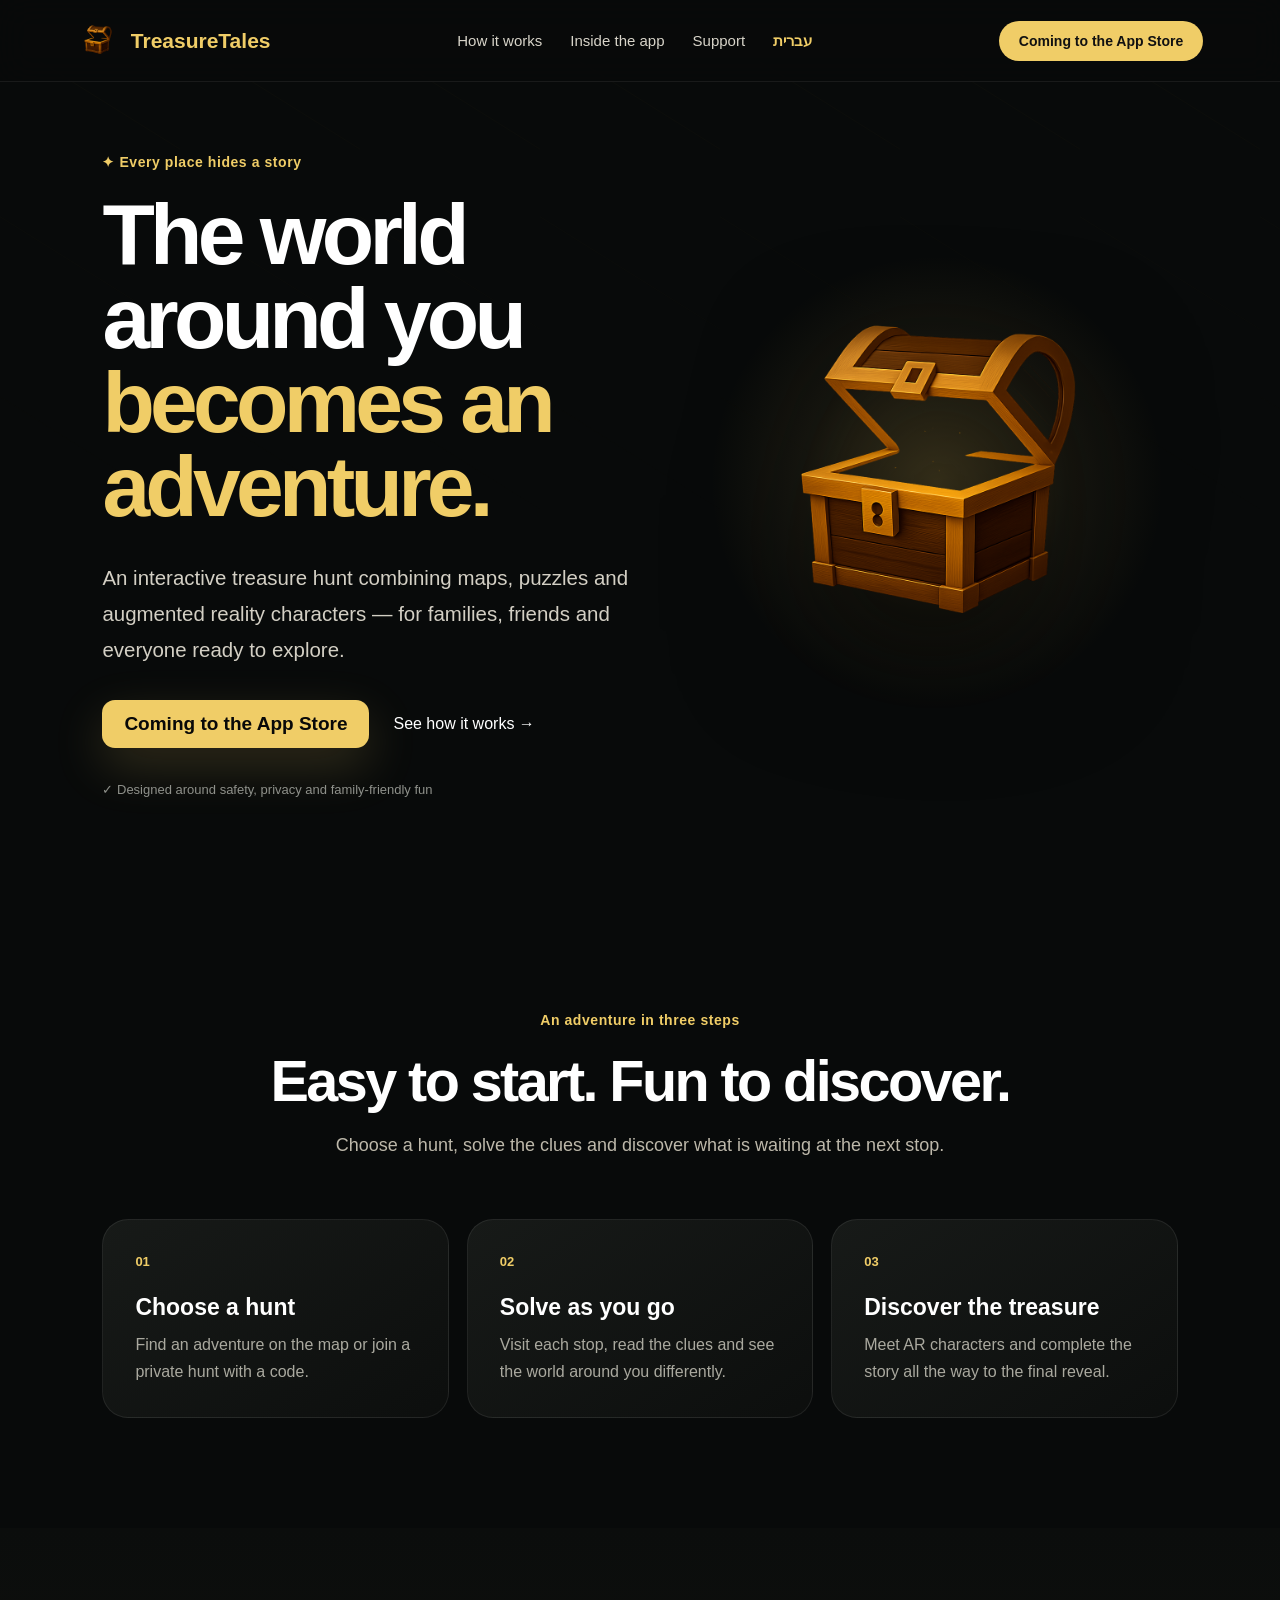
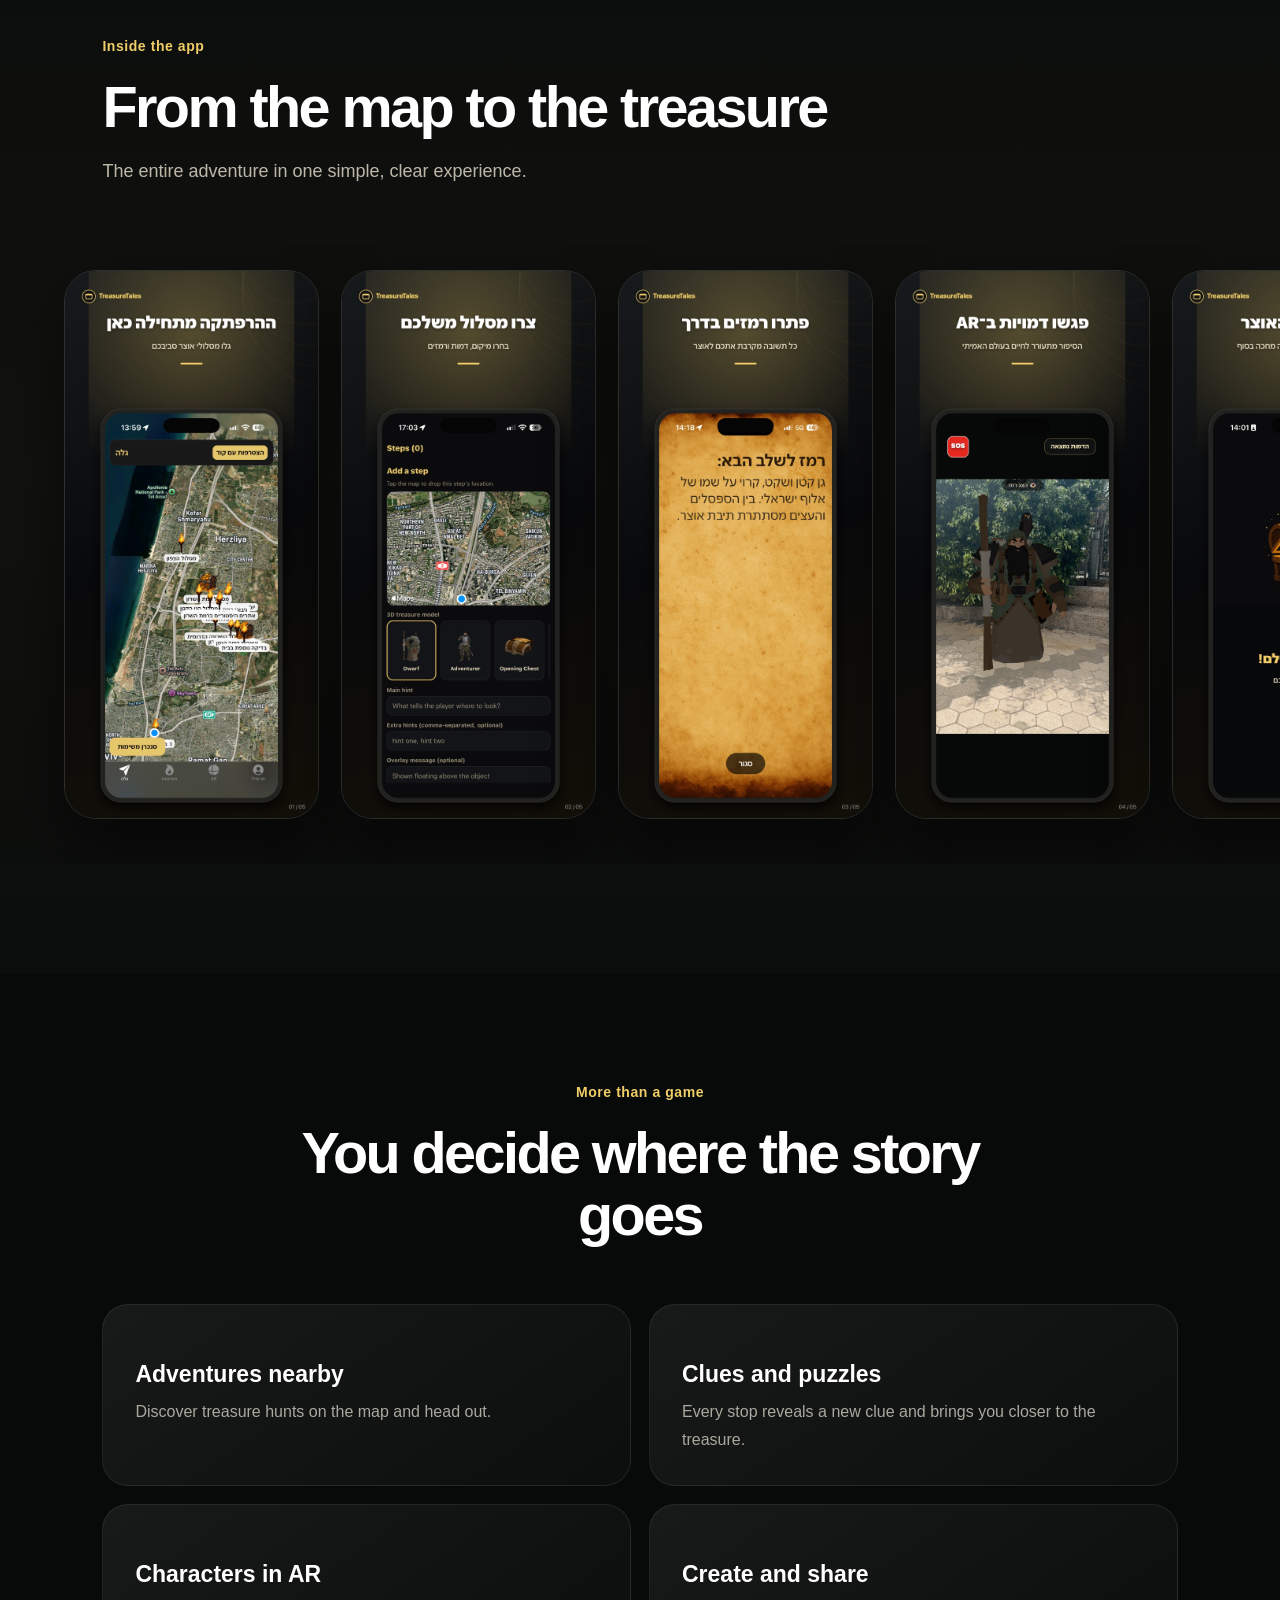
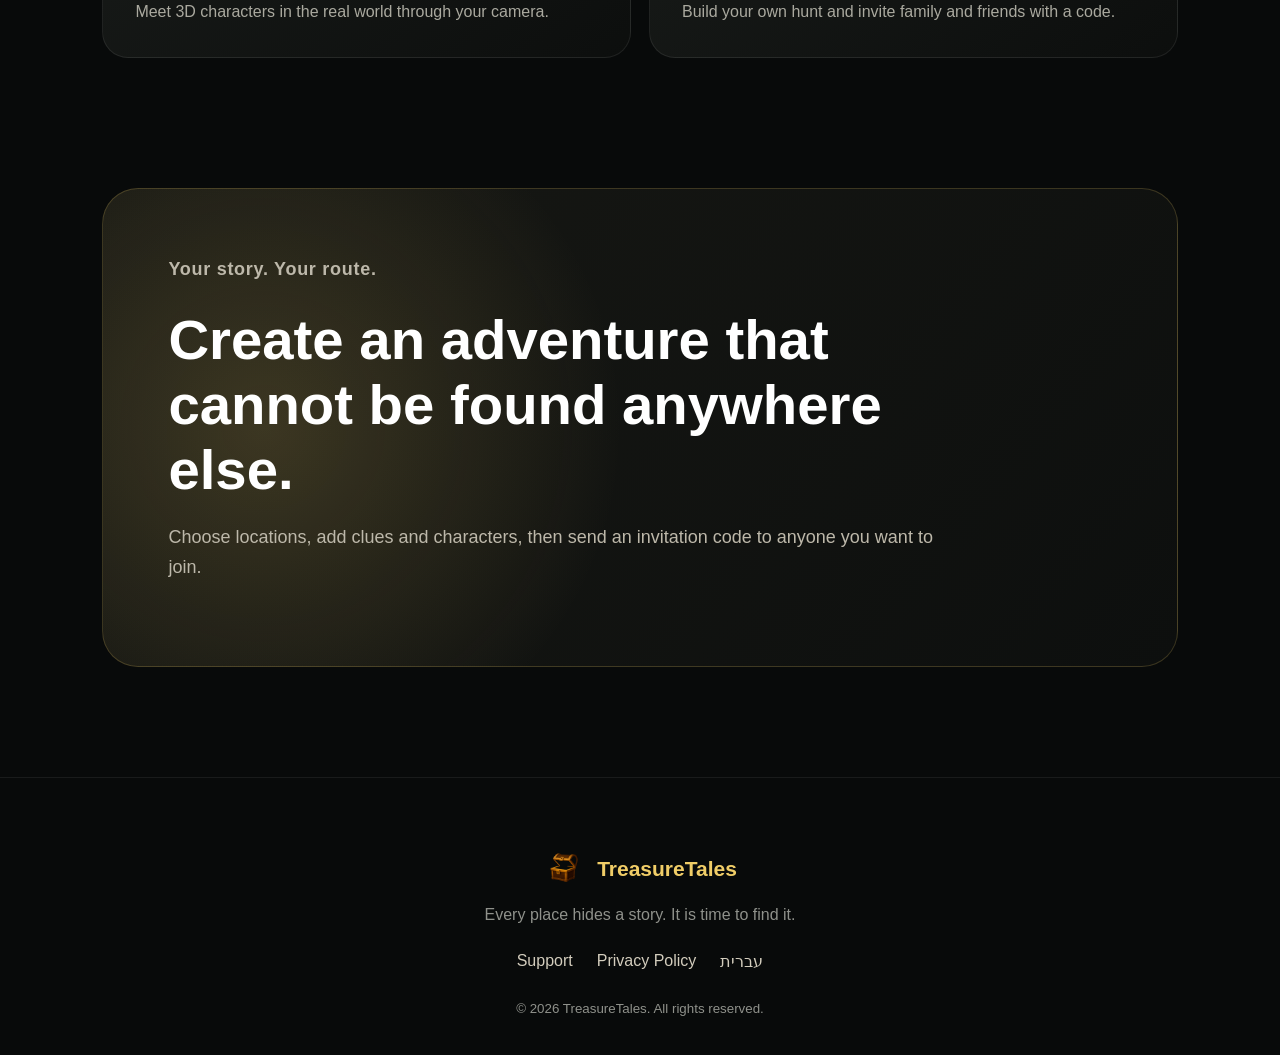
==== en/index.html @ dc714537 "Add static GitHub Pages website" ====
<!doctype html><html lang="en" dir="ltr"><head><meta charset="utf-8"><meta name="viewport" content="width=device-width,initial-scale=1"><title>TreasureTales — Every place hides a story</title><meta name="description" content="Interactive treasure hunts combining maps, puzzles and augmented reality characters."><link rel="icon" href="../public/favicon.svg"><link rel="stylesheet" href="../styles.css"></head><body>
<header class="header"><a class="brand" href="#top"><img src="../public/chest.png" alt=""><span>TreasureTales</span></a><nav class="nav"><a href="#how">How it works</a><a href="#screens">Inside the app</a><a href="./support/">Support</a><a class="lang" href="../" lang="he">עברית</a></nav><a class="cta" href="#download">Coming to the App Store</a></header>
<main><section class="hero" id="top"><div class="hero-copy"><p class="eyebrow">✦ Every place hides a story</p><h1>The world around you<br><span>becomes an adventure.</span></h1><p class="lead">An interactive treasure hunt combining maps, puzzles and augmented reality characters — for families, friends and everyone ready to explore.</p><div class="actions" id="download"><span class="store">Coming to the App Store</span><a href="#how">See how it works →</a></div><p class="trust">✓ Designed around safety, privacy and family-friendly fun</p></div><div class="hero-art"><img src="../public/chest.png" alt="The TreasureTales treasure chest"></div></section>
<section class="section" id="how"><div class="heading"><p class="eyebrow">An adventure in three steps</p><h2>Easy to start. Fun to discover.</h2><p>Choose a hunt, solve the clues and discover what is waiting at the next stop.</p></div><div class="grid"><article class="card"><b>01</b><h3>Choose a hunt</h3><p>Find an adventure on the map or join a private hunt with a code.</p></article><article class="card"><b>02</b><h3>Solve as you go</h3><p>Visit each stop, read the clues and see the world around you differently.</p></article><article class="card"><b>03</b><h3>Discover the treasure</h3><p>Meet AR characters and complete the story all the way to the final reveal.</p></article></div></section>
<section class="screens" id="screens"><div class="heading"><p class="eyebrow">Inside the app</p><h2>From the map to the treasure</h2><p>The entire adventure in one simple, clear experience.</p></div><div class="screen-row"><figure class="screen"><img src="../public/screens/TreasureTales_1.jpg" alt="Treasure hunt map"></figure><figure class="screen"><img src="../public/screens/TreasureTales_2.jpg" alt="Creating a hunt"></figure><figure class="screen"><img src="../public/screens/TreasureTales_3.jpg" alt="Solving a clue"></figure><figure class="screen"><img src="../public/screens/TreasureTales_4.jpg" alt="Augmented reality character"></figure><figure class="screen"><img src="../public/screens/TreasureTales_5.jpg" alt="Finding the treasure"></figure></div></section>
<section class="section"><div class="heading"><p class="eyebrow">More than a game</p><h2>You decide where the story goes</h2></div><div class="grid feature-grid"><article class="card"><h3>Adventures nearby</h3><p>Discover treasure hunts on the map and head out.</p></article><article class="card"><h3>Clues and puzzles</h3><p>Every stop reveals a new clue and brings you closer to the treasure.</p></article><article class="card"><h3>Characters in AR</h3><p>Meet 3D characters in the real world through your camera.</p></article><article class="card"><h3>Create and share</h3><p>Build your own hunt and invite family and friends with a code.</p></article></div></section><section class="banner"><p class="eyebrow">Your story. Your route.</p><h2>Create an adventure that cannot be found anywhere else.</h2><p>Choose locations, add clues and characters, then send an invitation code to anyone you want to join.</p></section></main>
<footer class="footer"><div class="brand"><img src="../public/chest.png" alt=""><span>TreasureTales</span></div><p>Every place hides a story. It is time to find it.</p><div class="footer-links"><a href="./support/">Support</a><a href="./privacy/">Privacy Policy</a><a href="../" lang="he">עברית</a></div><small>© 2026 TreasureTales. All rights reserved.</small></footer></body></html>
---- styles.css ----
:root{--ink:#080a0a;--surface:#141714;--gold:#f0cd67;--muted:#bdb8aa;--line:rgba(240,205,103,.2)}
*{box-sizing:border-box}html{scroll-behavior:smooth}body{margin:0;background:var(--ink);color:#fff;font-family:Arial,"Noto Sans Hebrew",sans-serif}a{color:inherit;text-decoration:none}img{max-width:100%}
body:before{content:"";position:fixed;inset:0;pointer-events:none;z-index:-1;opacity:.2;background-image:linear-gradient(32deg,transparent 48.5%,rgba(240,205,103,.12) 49%,transparent 49.5%);background-size:180px 180px;mask-image:linear-gradient(to bottom,#000,transparent 72%)}
.header{height:82px;padding:0 clamp(22px,6vw,88px);display:flex;align-items:center;justify-content:space-between;gap:28px;position:sticky;top:0;z-index:20;background:rgba(8,10,10,.88);border-bottom:1px solid rgba(255,255,255,.07);backdrop-filter:blur(16px)}
.brand{direction:ltr;display:flex;align-items:center;gap:12px;color:var(--gold);font-size:21px;font-weight:800}.brand img{width:42px;height:42px;object-fit:contain}.nav{display:flex;align-items:center;gap:28px;color:#d8d4c9;font-size:15px}.nav a:hover,.footer a:hover{color:var(--gold)}.lang{color:var(--gold);font-weight:800}.cta{background:var(--gold);color:#111;padding:12px 20px;border-radius:999px;font-weight:800;font-size:14px}
.hero{min-height:calc(100vh - 82px);display:grid;grid-template-columns:1.05fr .95fr;align-items:center;gap:5vw;padding:72px clamp(24px,8vw,120px) 92px;overflow:hidden}.hero-copy{max-width:720px}.eyebrow{color:var(--gold);font-size:14px;font-weight:800;letter-spacing:.04em;margin:0 0 22px}.hero h1{font-size:clamp(54px,6.7vw,100px);line-height:.98;letter-spacing:-.055em;margin:0;font-weight:900}.hero h1 span{color:var(--gold)}.lead{max-width:650px;color:#d3cfc4;line-height:1.75;font-size:clamp(18px,1.6vw,23px);margin:32px 0}.actions{display:flex;align-items:center;gap:24px;flex-wrap:wrap}.store{display:inline-flex;align-items:center;padding:13px 22px;border-radius:13px;color:#080808;background:var(--gold);font-size:19px;font-weight:800;box-shadow:0 18px 50px rgba(240,205,103,.18)}.trust{color:#8f918b;font-size:13px;margin-top:34px}.hero-art{min-height:560px;position:relative;display:grid;place-items:center}.hero-art:before{content:"";position:absolute;width:470px;height:470px;border-radius:50%;background:radial-gradient(circle,rgba(240,205,103,.3),rgba(240,205,103,.07) 40%,transparent 70%)}.hero-art img{width:min(560px,88%);position:relative;filter:drop-shadow(0 45px 65px rgba(0,0,0,.7))}
.section{padding:110px clamp(24px,8vw,120px)}.heading{max-width:760px;margin:0 auto 58px;text-align:center}.heading h2,.legal h1{font-size:clamp(38px,4.5vw,68px);line-height:1.08;letter-spacing:-.045em;margin:0}.heading p:last-child,.legal>p{color:var(--muted);font-size:18px;line-height:1.7}.grid{max-width:1200px;margin:auto;display:grid;grid-template-columns:repeat(3,1fr);gap:18px}.card{background:linear-gradient(145deg,rgba(24,27,25,.96),rgba(13,15,14,.96));border:1px solid rgba(255,255,255,.08);border-radius:26px;padding:32px}.card b{color:var(--gold);font-size:13px}.card h3{font-size:23px;margin:24px 0 10px}.card p{color:#aaa99f;line-height:1.7;margin:0}
.screens{padding:110px 0;background:linear-gradient(180deg,#0b0d0c,#12130f 52%,#0b0d0c);overflow:hidden}.screens .heading{text-align:start;margin-inline:clamp(24px,8vw,120px)}.screen-row{display:flex;align-items:flex-start;gap:22px;overflow-x:auto;padding:25px clamp(24px,5vw,70px) 45px;scroll-snap-type:x mandatory}.screen{width:255px;flex:0 0 255px;margin:0;border-radius:32px;overflow:hidden;border:1px solid rgba(255,255,255,.13);box-shadow:0 30px 70px rgba(0,0,0,.55);scroll-snap-align:center}.screen img{display:block;width:100%;height:auto}
.feature-grid{grid-template-columns:repeat(2,1fr);max-width:1100px}.banner{margin:20px clamp(24px,8vw,120px) 110px;padding:65px;border:1px solid var(--line);border-radius:36px;background:radial-gradient(circle at 15% 50%,rgba(240,205,103,.18),transparent 38%),linear-gradient(130deg,#171814,#0d0f0e)}.banner h2{font-size:clamp(36px,4.4vw,66px);max-width:850px;margin:0 0 20px}.banner p{color:var(--muted);font-size:18px;line-height:1.7;max-width:800px}
.footer{text-align:center;padding:70px 24px 38px;border-top:1px solid rgba(255,255,255,.07);color:#8f918b}.footer .brand{justify-content:center}.footer-links{display:flex;gap:24px;justify-content:center;margin:28px 0;color:#d3cdbd;flex-wrap:wrap}
.legal-page{min-height:100vh;padding:55px clamp(24px,9vw,150px) 90px;background:radial-gradient(circle at 75% 0,rgba(240,205,103,.13),transparent 34%)}.topbar{display:flex;justify-content:space-between;gap:20px;margin-bottom:72px}.back{color:#cfc9b7}.legal{max-width:850px;margin-bottom:60px}.legal h1{font-size:clamp(48px,6vw,84px)}.support-grid{max-width:1100px;display:grid;grid-template-columns:repeat(2,1fr);gap:18px}.content{max-width:860px;color:#c7c4ba;line-height:1.85;font-size:17px}.content h2{color:#fff;font-size:24px;margin:38px 0 8px}.content p{margin:0}.email{color:var(--gold);font-weight:700;text-decoration:underline;text-underline-offset:3px}.updated{color:#777b75;margin-top:65px;font-size:13px}
@media(max-width:900px){.nav{display:none}.cta{font-size:12px;padding:10px 14px}.hero{grid-template-columns:1fr;text-align:center}.hero-copy{margin:auto}.actions{justify-content:center}.hero-art{min-height:420px}.grid,.feature-grid,.support-grid{grid-template-columns:1fr}.screen{width:220px;flex-basis:220px}.banner{padding:40px}}
@media(max-width:540px){.brand{font-size:17px}.brand img{width:36px;height:36px}.hero h1{font-size:49px}.hero-art{min-height:360px}.section,.screens{padding-block:80px}.legal-page{padding-top:34px}.topbar{margin-bottom:52px}}
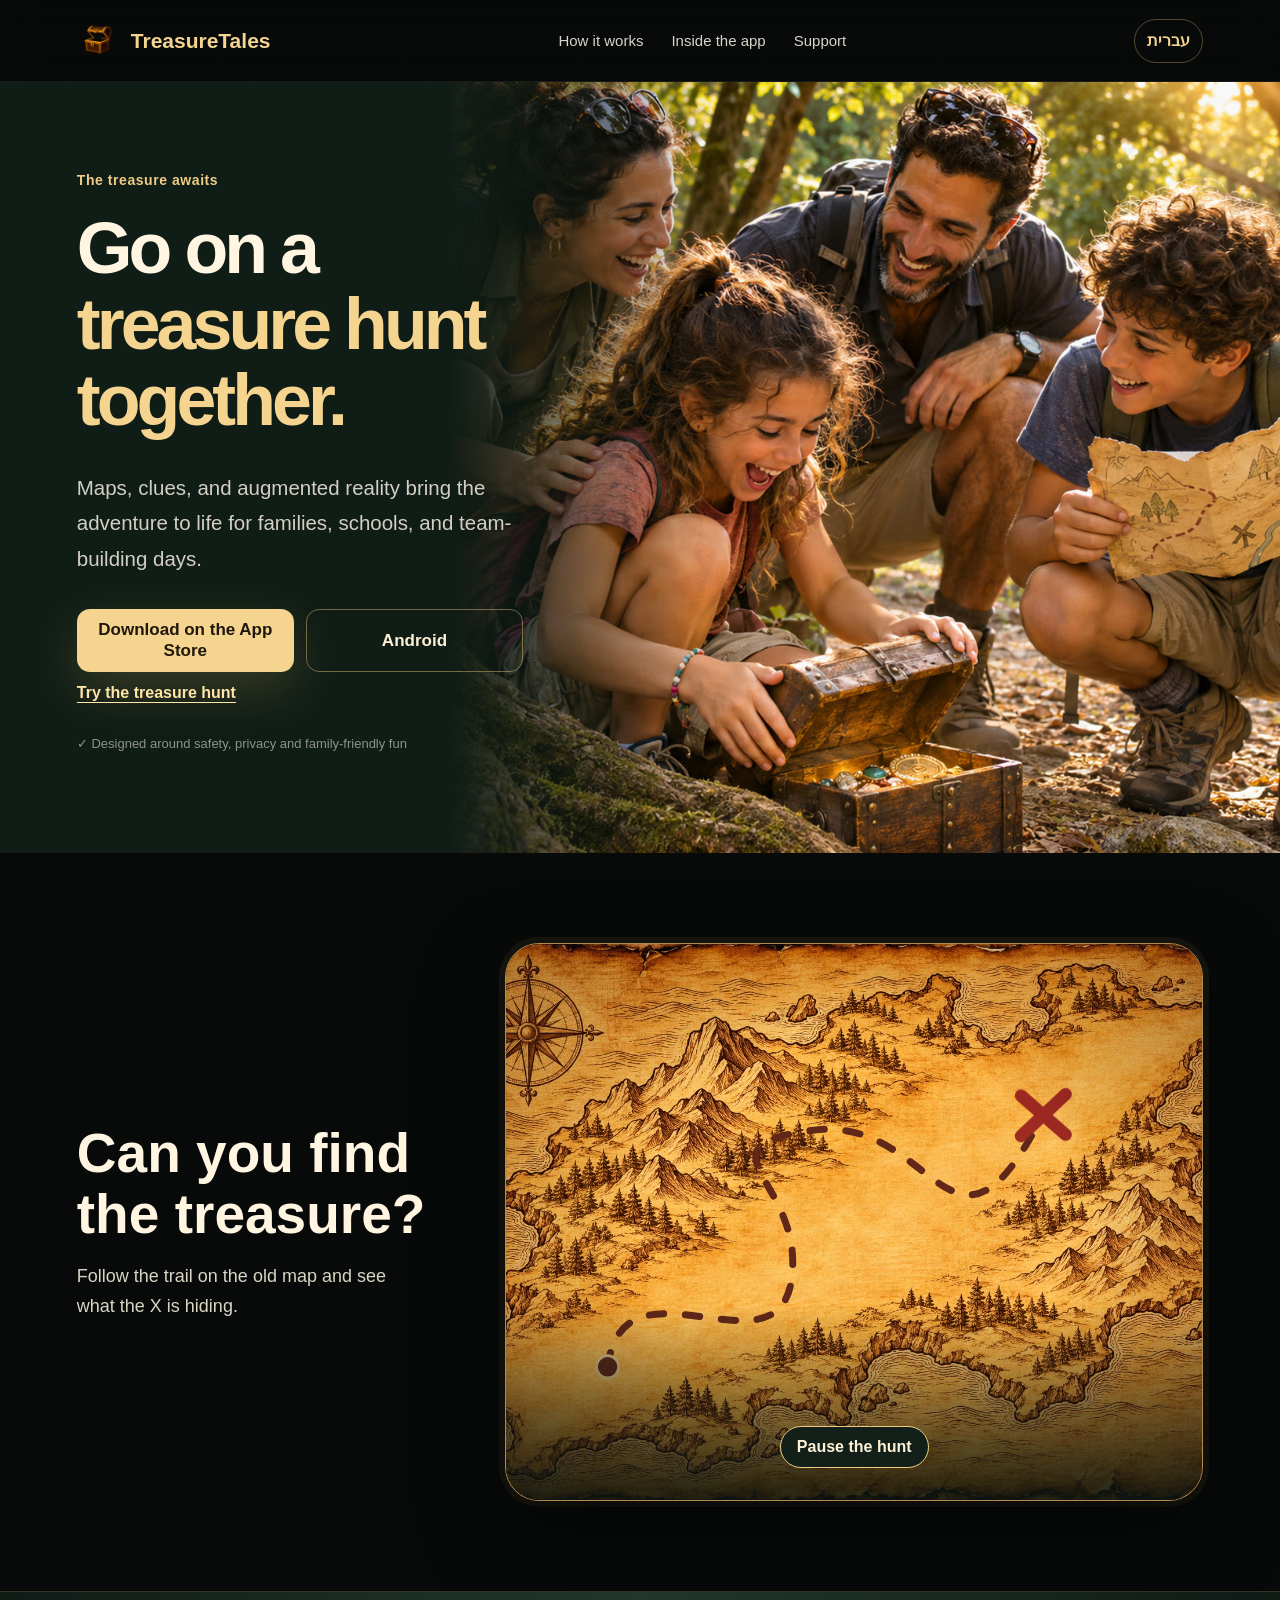
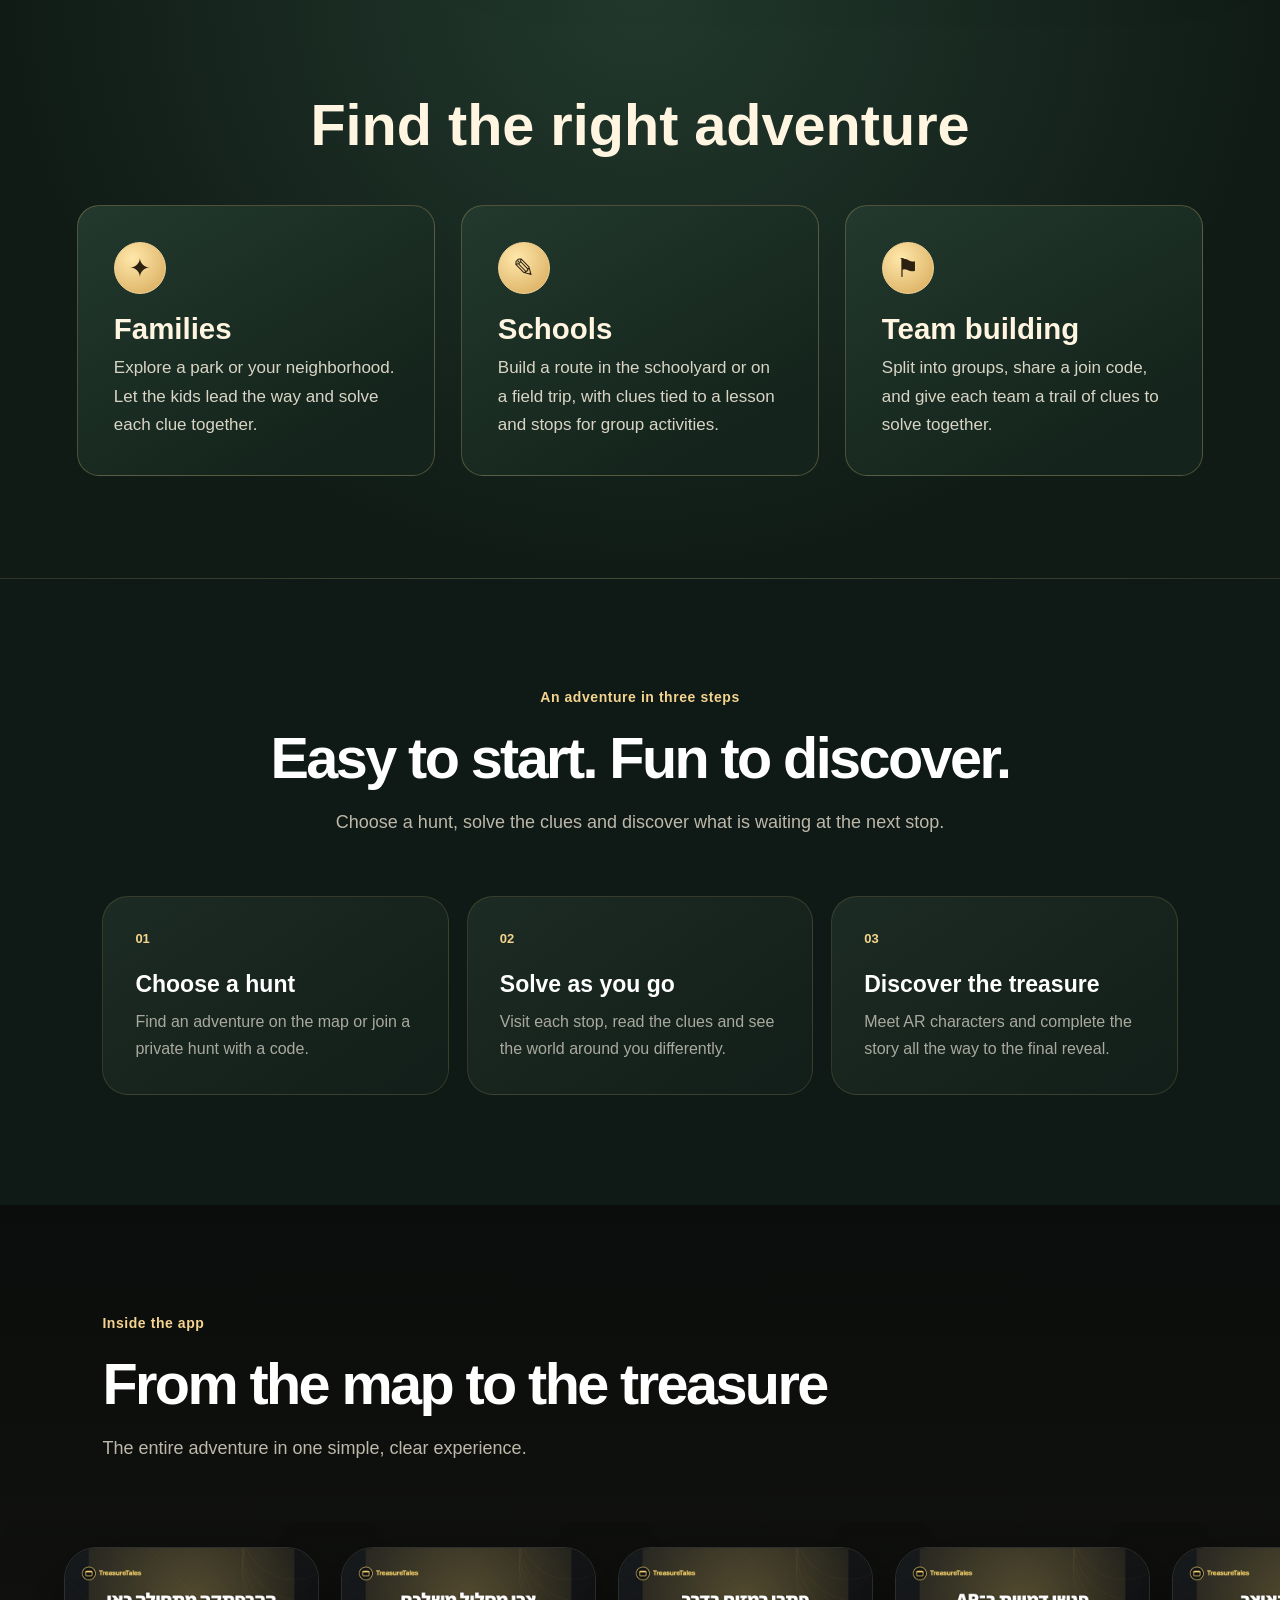
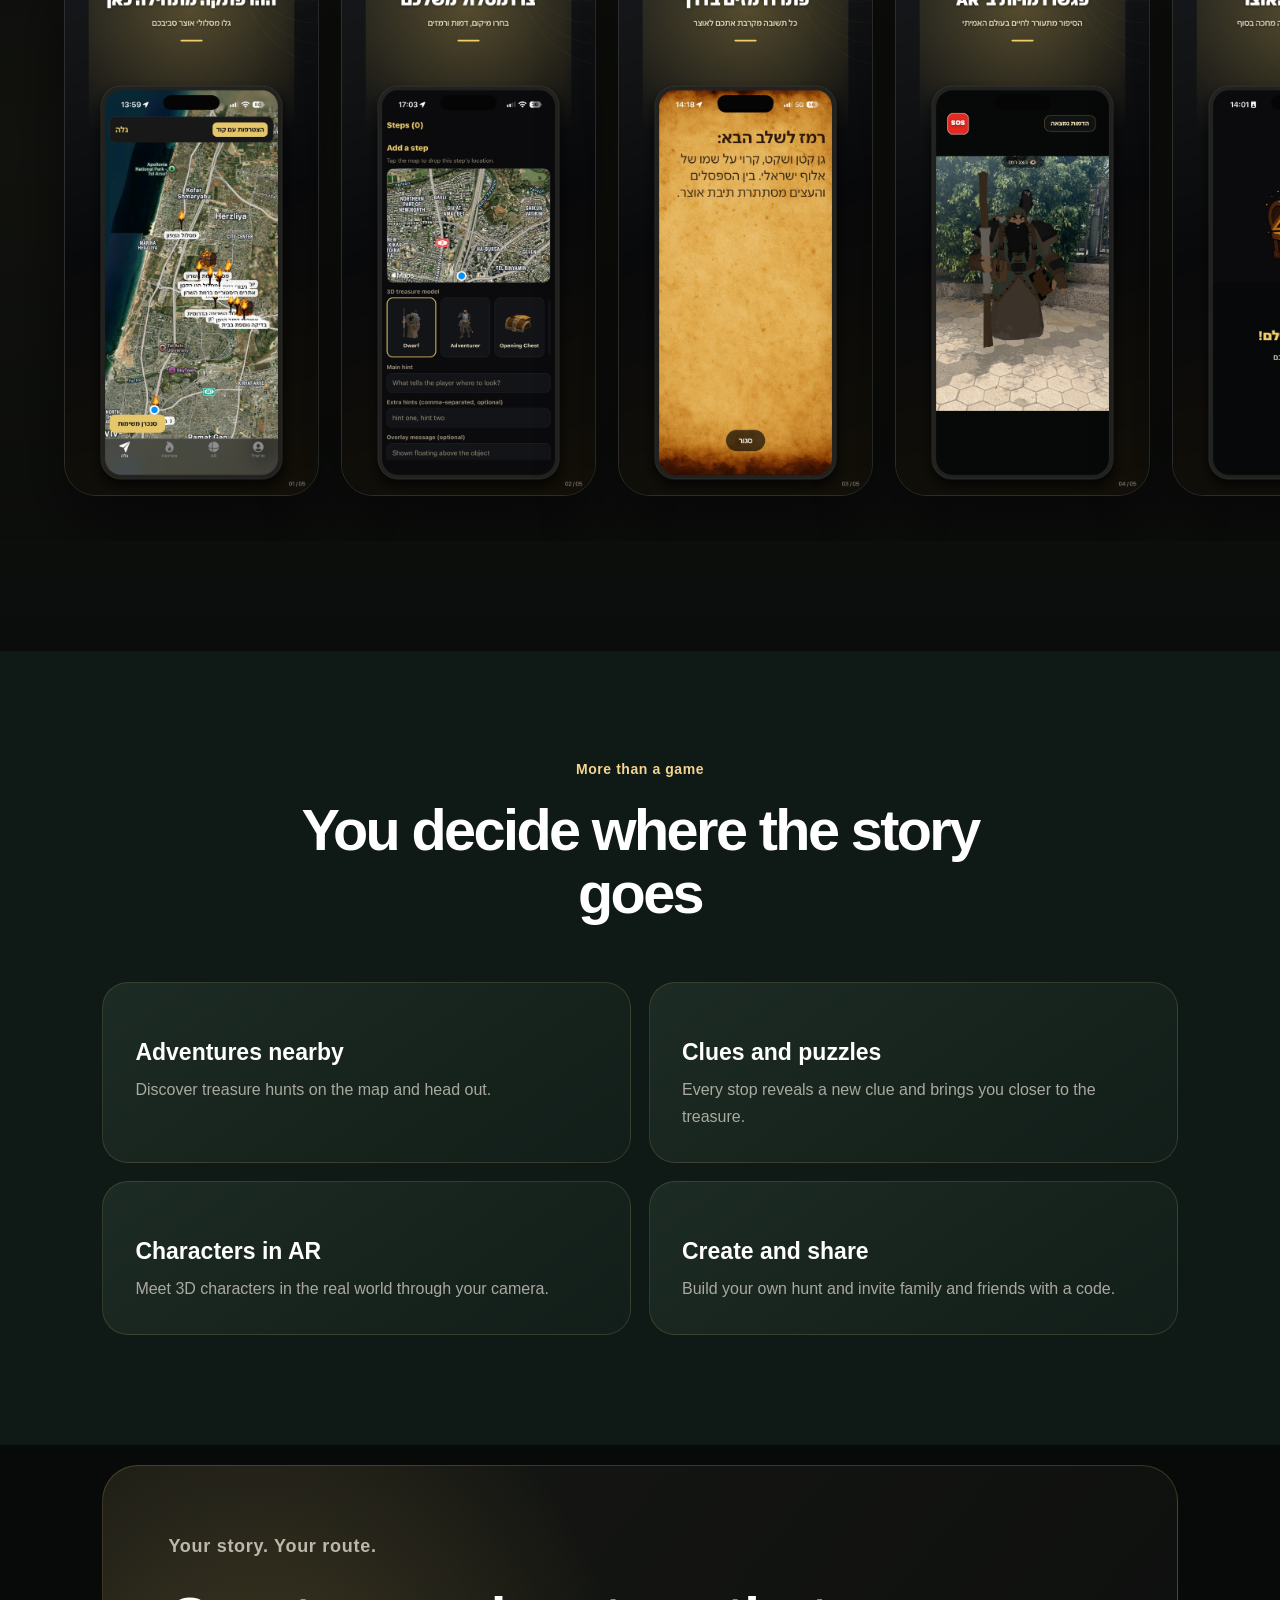
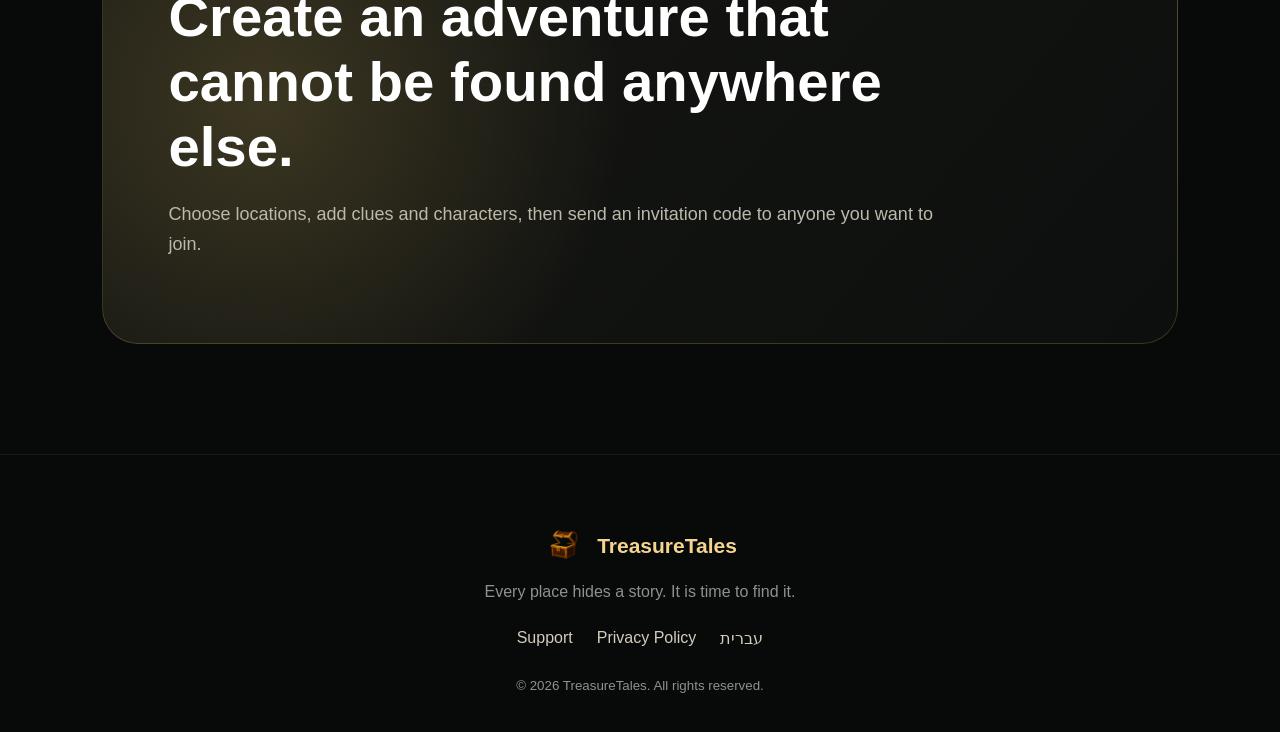
==== commit 2efea177: "Redesign TreasureTales and add an animated treasure hunt" ====
--- a/en/index.html
+++ b/en/index.html
@@ -1,7 +1,61 @@
-<!doctype html><html lang="en" dir="ltr"><head><meta charset="utf-8"><meta name="viewport" content="width=device-width,initial-scale=1"><title>TreasureTales — Every place hides a story</title><meta name="description" content="Interactive treasure hunts combining maps, puzzles and augmented reality characters."><link rel="icon" href="../public/favicon.svg"><link rel="stylesheet" href="../styles.css"></head><body>
-<header class="header"><a class="brand" href="#top"><img src="../public/chest.png" alt=""><span>TreasureTales</span></a><nav class="nav"><a href="#how">How it works</a><a href="#screens">Inside the app</a><a href="./support/">Support</a><a class="lang" href="../" lang="he">עברית</a></nav><a class="cta" href="#download">Coming to the App Store</a></header>
-<main><section class="hero" id="top"><div class="hero-copy"><p class="eyebrow">✦ Every place hides a story</p><h1>The world around you<br><span>becomes an adventure.</span></h1><p class="lead">An interactive treasure hunt combining maps, puzzles and augmented reality characters — for families, friends and everyone ready to explore.</p><div class="actions" id="download"><span class="store">Coming to the App Store</span><a href="#how">See how it works →</a></div><p class="trust">✓ Designed around safety, privacy and family-friendly fun</p></div><div class="hero-art"><img src="../public/chest.png" alt="The TreasureTales treasure chest"></div></section>
+<!doctype html><html lang="en" dir="ltr"><head><meta charset="utf-8"><meta name="viewport" content="width=device-width,initial-scale=1"><title>TreasureTales — Every place hides a story</title><meta name="description" content="Interactive treasure hunts combining maps, puzzles and augmented reality characters."><link rel="icon" href="../public/brand-chest.png"><link rel="stylesheet" href="../styles.css"><link rel="stylesheet" href="../public/adventure.css"><script src="../public/adventure-autoplay.js" defer></script></head><body class="treasure-home">
+<a class="adventure-skip" href="#top">Skip to content</a>
+<header class="header"><a class="brand" href="#top"><img src="../public/brand-chest.png" alt=""><span>TreasureTales</span></a><nav class="nav"><a href="#how">How it works</a><a href="#screens">Inside the app</a><a href="./support/">Support</a></nav><a class="lang" href="../" lang="he">עברית</a></header>
+<main><section class="hero family-hero" id="top" tabindex="-1"><div class="family-hero-media"><img src="../public/family-hunt.jpg" alt="A family discovering a wooden treasure chest on a forest trail" width="1440" height="960" fetchpriority="high"></div><div class="hero-copy"><p class="eyebrow">The treasure awaits</p><h1>Go on a <span>treasure hunt together.</span></h1><p class="lead">Maps, clues, and augmented reality bring the adventure to life for families, schools, and team-building days.</p><div class="actions" id="download"><a class="store" href="https://apps.apple.com/il/app/treasuretales/id6809154239">Download on the App Store</a><a class="android-test" href="https://play.google.com/apps/internaltest/4701109278122805153">Android</a><a href="#try-the-hunt">Try the treasure hunt</a></div><p class="trust">✓ Designed around safety, privacy and family-friendly fun</p></div></section>
+<section class="hunt-demo" id="try-the-hunt" aria-labelledby="hunt-demo-title">
+  <div class="hunt-demo-copy"><h2 id="hunt-demo-title">Can you find the treasure?</h2><p>Follow the trail on the old map and see what the X is hiding.</p></div>
+  <figure class="adventure">
+  <img class="adventure-map" src="../public/treasure-map.jpg" alt="" width="1440" height="960" />
+  <img class="adventure-forest" src="../public/enchanted-forest.jpg" alt="" width="1440" height="960" />
+  <svg class="adventure-route" viewBox="0 0 500 400" preserveAspectRatio="none" aria-hidden="true" fill="none">
+    <path class="trail" pathLength="100" d="M 73 304 C 84 219 194 313 205 242 S 132 146 220 134 S 320 251 385 124" stroke="#612819" stroke-width="5" stroke-linecap="round" />
+    <circle cx="73" cy="304" r="8" fill="#612819" stroke="#ecca8c" stroke-width="2" />
+    <path class="destination" d="M 370 109 L 402 137 M 402 108 L 370 138" stroke="#9e2a22" stroke-width="9" stroke-linecap="round" />
+  </svg>
+  <div class="hunt-story-panel" data-scene="riddle" hidden>
+    <div class="hunt-story-caption"><strong>First stop · The riddle</strong><p>What looks like a fox but can fly on leaf-shaped wings?</p></div>
+  </div>
+  <div class="hunt-story-panel" data-scene="fox" hidden>
+    <div class="hunt-creature hunt-creature--fox"><img src="../public/forest-creatures.png" alt="" width="768" height="512"></div>
+    <div class="hunt-story-caption"><strong>You found the winged fox!</strong><p>My clue: head to the forest clearing and look for big eyes and antlers.</p></div>
+  </div>
+  <div class="hunt-story-panel" data-scene="owl" hidden>
+    <div class="hunt-creature hunt-creature--owl"><img src="../public/forest-creatures.png" alt="" width="768" height="512"></div>
+    <div class="hunt-story-caption"><strong>You met the woodland owl!</strong><p>One last clue: look for the X by the roots of the largest tree. The treasure is waiting there.</p></div>
+  </div>
+  <div class="hunt-story-panel" data-scene="treasure" hidden>
+    <div class="hunt-story-caption"><strong>You found the treasure!</strong><p>You solved the clues and reached the chest.</p></div>
+  </div>
+  <div class="adventure-chest" aria-hidden="true">
+    <span class="chest-light"></span><span class="chest-interior"></span>
+    <span class="chest-lid"></span><span class="chest-front"></span>
+  </div>
+  <button class="hunt-play-toggle" type="button" hidden>
+    <span data-play-label>Pause the hunt</span><span data-pause-label hidden>Resume the hunt</span>
+  </button>
+</figure></section>
+<section class="hunt-audiences" id="adventures" aria-labelledby="adventures-title">
+  <h2 id="adventures-title">Find the right adventure</h2>
+  <div class="hunt-cards">
+    <article class="hunt-card">
+      <span class="hunt-emblem" aria-hidden="true">✦</span>
+      <h3>Families</h3>
+      <p>Explore a park or your neighborhood. Let the kids lead the way and solve each clue together.</p>
+    </article>
+    <article class="hunt-card">
+      <span class="hunt-emblem" aria-hidden="true">✎</span>
+      <h3>Schools</h3>
+      <p>Build a route in the schoolyard or on a field trip, with clues tied to a lesson and stops for group activities.</p>
+    </article>
+    <article class="hunt-card">
+      <span class="hunt-emblem" aria-hidden="true">⚑</span>
+      <h3>Team building</h3>
+      <p>Split into groups, share a join code, and give each team a trail of clues to solve together.</p>
+    </article>
+  </div>
+</section>
+
 <section class="section" id="how"><div class="heading"><p class="eyebrow">An adventure in three steps</p><h2>Easy to start. Fun to discover.</h2><p>Choose a hunt, solve the clues and discover what is waiting at the next stop.</p></div><div class="grid"><article class="card"><b>01</b><h3>Choose a hunt</h3><p>Find an adventure on the map or join a private hunt with a code.</p></article><article class="card"><b>02</b><h3>Solve as you go</h3><p>Visit each stop, read the clues and see the world around you differently.</p></article><article class="card"><b>03</b><h3>Discover the treasure</h3><p>Meet AR characters and complete the story all the way to the final reveal.</p></article></div></section>
-<section class="screens" id="screens"><div class="heading"><p class="eyebrow">Inside the app</p><h2>From the map to the treasure</h2><p>The entire adventure in one simple, clear experience.</p></div><div class="screen-row"><figure class="screen"><img src="../public/screens/TreasureTales_1.jpg" alt="Treasure hunt map"></figure><figure class="screen"><img src="../public/screens/TreasureTales_2.jpg" alt="Creating a hunt"></figure><figure class="screen"><img src="../public/screens/TreasureTales_3.jpg" alt="Solving a clue"></figure><figure class="screen"><img src="../public/screens/TreasureTales_4.jpg" alt="Augmented reality character"></figure><figure class="screen"><img src="../public/screens/TreasureTales_5.jpg" alt="Finding the treasure"></figure></div></section>
+<section class="screens" id="screens"><div class="heading"><p class="eyebrow">Inside the app</p><h2>From the map to the treasure</h2><p>The entire adventure in one simple, clear experience.</p></div><section class="screen-row" tabindex="0" aria-label="App screenshots"><figure class="screen"><img loading="lazy" src="../public/screens/TreasureTales_1.jpg" alt="Treasure hunt map"></figure><figure class="screen"><img loading="lazy" src="../public/screens/TreasureTales_2.jpg" alt="Creating a hunt"></figure><figure class="screen"><img loading="lazy" src="../public/screens/TreasureTales_3.jpg" alt="Solving a clue"></figure><figure class="screen"><img loading="lazy" src="../public/screens/TreasureTales_4.jpg" alt="Augmented reality character"></figure><figure class="screen"><img loading="lazy" src="../public/screens/TreasureTales_5.jpg" alt="Finding the treasure"></figure></section></section>
 <section class="section"><div class="heading"><p class="eyebrow">More than a game</p><h2>You decide where the story goes</h2></div><div class="grid feature-grid"><article class="card"><h3>Adventures nearby</h3><p>Discover treasure hunts on the map and head out.</p></article><article class="card"><h3>Clues and puzzles</h3><p>Every stop reveals a new clue and brings you closer to the treasure.</p></article><article class="card"><h3>Characters in AR</h3><p>Meet 3D characters in the real world through your camera.</p></article><article class="card"><h3>Create and share</h3><p>Build your own hunt and invite family and friends with a code.</p></article></div></section><section class="banner"><p class="eyebrow">Your story. Your route.</p><h2>Create an adventure that cannot be found anywhere else.</h2><p>Choose locations, add clues and characters, then send an invitation code to anyone you want to join.</p></section></main>
-<footer class="footer"><div class="brand"><img src="../public/chest.png" alt=""><span>TreasureTales</span></div><p>Every place hides a story. It is time to find it.</p><div class="footer-links"><a href="./support/">Support</a><a href="./privacy/">Privacy Policy</a><a href="../" lang="he">עברית</a></div><small>© 2026 TreasureTales. All rights reserved.</small></footer></body></html>
+<footer class="footer"><div class="brand"><img src="../public/brand-chest.png" alt=""><span>TreasureTales</span></div><p>Every place hides a story. It is time to find it.</p><div class="footer-links"><a href="./support/">Support</a><a href="./privacy/">Privacy Policy</a><a href="../" lang="he">עברית</a></div><small>© 2026 TreasureTales. All rights reserved.</small></footer></body></html>
--- a/styles.css
+++ b/styles.css
@@ -3,11 +3,11 @@
 body:before{content:"";position:fixed;inset:0;pointer-events:none;z-index:-1;opacity:.2;background-image:linear-gradient(32deg,transparent 48.5%,rgba(240,205,103,.12) 49%,transparent 49.5%);background-size:180px 180px;mask-image:linear-gradient(to bottom,#000,transparent 72%)}
 .header{height:82px;padding:0 clamp(22px,6vw,88px);display:flex;align-items:center;justify-content:space-between;gap:28px;position:sticky;top:0;z-index:20;background:rgba(8,10,10,.88);border-bottom:1px solid rgba(255,255,255,.07);backdrop-filter:blur(16px)}
 .brand{direction:ltr;display:flex;align-items:center;gap:12px;color:var(--gold);font-size:21px;font-weight:800}.brand img{width:42px;height:42px;object-fit:contain}.nav{display:flex;align-items:center;gap:28px;color:#d8d4c9;font-size:15px}.nav a:hover,.footer a:hover{color:var(--gold)}.lang{color:var(--gold);font-weight:800}.cta{background:var(--gold);color:#111;padding:12px 20px;border-radius:999px;font-weight:800;font-size:14px}
-.hero{min-height:calc(100vh - 82px);display:grid;grid-template-columns:1.05fr .95fr;align-items:center;gap:5vw;padding:72px clamp(24px,8vw,120px) 92px;overflow:hidden}.hero-copy{max-width:720px}.eyebrow{color:var(--gold);font-size:14px;font-weight:800;letter-spacing:.04em;margin:0 0 22px}.hero h1{font-size:clamp(54px,6.7vw,100px);line-height:.98;letter-spacing:-.055em;margin:0;font-weight:900}.hero h1 span{color:var(--gold)}.lead{max-width:650px;color:#d3cfc4;line-height:1.75;font-size:clamp(18px,1.6vw,23px);margin:32px 0}.actions{display:flex;align-items:center;gap:24px;flex-wrap:wrap}.store{display:inline-flex;align-items:center;padding:13px 22px;border-radius:13px;color:#080808;background:var(--gold);font-size:19px;font-weight:800;box-shadow:0 18px 50px rgba(240,205,103,.18)}.trust{color:#8f918b;font-size:13px;margin-top:34px}.hero-art{min-height:560px;position:relative;display:grid;place-items:center}.hero-art:before{content:"";position:absolute;width:470px;height:470px;border-radius:50%;background:radial-gradient(circle,rgba(240,205,103,.3),rgba(240,205,103,.07) 40%,transparent 70%)}.hero-art img{width:min(560px,88%);position:relative;filter:drop-shadow(0 45px 65px rgba(0,0,0,.7))}
+.hero{min-height:calc(100vh - 82px);display:grid;grid-template-columns:1.05fr .95fr;align-items:center;gap:5vw;padding:72px clamp(24px,8vw,120px) 92px;overflow:hidden}.hero-copy{max-width:720px}.eyebrow{color:var(--gold);font-size:14px;font-weight:800;letter-spacing:.04em;margin:0 0 22px}.hero h1{font-size:clamp(54px,6.7vw,100px);line-height:.98;letter-spacing:-.055em;margin:0;font-weight:900}.hero h1 span{color:var(--gold)}.lead{max-width:650px;color:#d3cfc4;line-height:1.75;font-size:clamp(18px,1.6vw,23px);margin:32px 0}.actions{display:flex;align-items:center;gap:24px;flex-wrap:wrap}.store{display:inline-flex;align-items:center;padding:13px 22px;border-radius:13px;color:#080808;background:var(--gold);font-size:19px;font-weight:800;box-shadow:0 18px 50px rgba(240,205,103,.18)}.trust{color:#8f918b;font-size:13px;margin-top:34px}
 .section{padding:110px clamp(24px,8vw,120px)}.heading{max-width:760px;margin:0 auto 58px;text-align:center}.heading h2,.legal h1{font-size:clamp(38px,4.5vw,68px);line-height:1.08;letter-spacing:-.045em;margin:0}.heading p:last-child,.legal>p{color:var(--muted);font-size:18px;line-height:1.7}.grid{max-width:1200px;margin:auto;display:grid;grid-template-columns:repeat(3,1fr);gap:18px}.card{background:linear-gradient(145deg,rgba(24,27,25,.96),rgba(13,15,14,.96));border:1px solid rgba(255,255,255,.08);border-radius:26px;padding:32px}.card b{color:var(--gold);font-size:13px}.card h3{font-size:23px;margin:24px 0 10px}.card p{color:#aaa99f;line-height:1.7;margin:0}
 .screens{padding:110px 0;background:linear-gradient(180deg,#0b0d0c,#12130f 52%,#0b0d0c);overflow:hidden}.screens .heading{text-align:start;margin-inline:clamp(24px,8vw,120px)}.screen-row{display:flex;align-items:flex-start;gap:22px;overflow-x:auto;padding:25px clamp(24px,5vw,70px) 45px;scroll-snap-type:x mandatory}.screen{width:255px;flex:0 0 255px;margin:0;border-radius:32px;overflow:hidden;border:1px solid rgba(255,255,255,.13);box-shadow:0 30px 70px rgba(0,0,0,.55);scroll-snap-align:center}.screen img{display:block;width:100%;height:auto}
 .feature-grid{grid-template-columns:repeat(2,1fr);max-width:1100px}.banner{margin:20px clamp(24px,8vw,120px) 110px;padding:65px;border:1px solid var(--line);border-radius:36px;background:radial-gradient(circle at 15% 50%,rgba(240,205,103,.18),transparent 38%),linear-gradient(130deg,#171814,#0d0f0e)}.banner h2{font-size:clamp(36px,4.4vw,66px);max-width:850px;margin:0 0 20px}.banner p{color:var(--muted);font-size:18px;line-height:1.7;max-width:800px}
 .footer{text-align:center;padding:70px 24px 38px;border-top:1px solid rgba(255,255,255,.07);color:#8f918b}.footer .brand{justify-content:center}.footer-links{display:flex;gap:24px;justify-content:center;margin:28px 0;color:#d3cdbd;flex-wrap:wrap}
 .legal-page{min-height:100vh;padding:55px clamp(24px,9vw,150px) 90px;background:radial-gradient(circle at 75% 0,rgba(240,205,103,.13),transparent 34%)}.topbar{display:flex;justify-content:space-between;gap:20px;margin-bottom:72px}.back{color:#cfc9b7}.legal{max-width:850px;margin-bottom:60px}.legal h1{font-size:clamp(48px,6vw,84px)}.support-grid{max-width:1100px;display:grid;grid-template-columns:repeat(2,1fr);gap:18px}.content{max-width:860px;color:#c7c4ba;line-height:1.85;font-size:17px}.content h2{color:#fff;font-size:24px;margin:38px 0 8px}.content p{margin:0}.email{color:var(--gold);font-weight:700;text-decoration:underline;text-underline-offset:3px}.updated{color:#777b75;margin-top:65px;font-size:13px}
-@media(max-width:900px){.nav{display:none}.cta{font-size:12px;padding:10px 14px}.hero{grid-template-columns:1fr;text-align:center}.hero-copy{margin:auto}.actions{justify-content:center}.hero-art{min-height:420px}.grid,.feature-grid,.support-grid{grid-template-columns:1fr}.screen{width:220px;flex-basis:220px}.banner{padding:40px}}
-@media(max-width:540px){.brand{font-size:17px}.brand img{width:36px;height:36px}.hero h1{font-size:49px}.hero-art{min-height:360px}.section,.screens{padding-block:80px}.legal-page{padding-top:34px}.topbar{margin-bottom:52px}}
+@media(max-width:900px){.nav{display:none}.cta{font-size:12px;padding:10px 14px}.hero{grid-template-columns:1fr;text-align:center}.hero-copy{margin:auto}.actions{justify-content:center}.grid,.feature-grid,.support-grid{grid-template-columns:1fr}.screen{width:220px;flex-basis:220px}.banner{padding:40px}}
+@media(max-width:540px){.brand{font-size:17px}.brand img{width:36px;height:36px}.hero h1{font-size:49px}.section,.screens{padding-block:80px}.legal-page{padding-top:34px}.topbar{margin-bottom:52px}}
--- a/public/adventure.css
+++ b/public/adventure.css
@@ -0,0 +1,461 @@
+/* Shared by the static site and the Vinext routes. */
+.adventure {
+  position: relative;
+  isolation: isolate;
+  display: grid;
+  grid-template-rows: 1fr auto;
+  grid-template-columns: minmax(0, 1fr);
+  inline-size: 100%;
+  min-inline-size: 0;
+  min-block-size: clamp(300px, 34vw, 560px);
+  aspect-ratio: 5 / 4;
+  margin: 0;
+  padding: clamp(14px, 3vw, 32px);
+  overflow: hidden;
+  border: 1px solid #b38a50;
+  border-radius: clamp(16px, 3vw, 34px);
+  background: #201b11;
+  box-shadow: 0 30px 80px #0008, 0 0 0 6px #d4a85413;
+}
+.adventure-map, .adventure-forest, .adventure-route {
+  position: absolute;
+  inset: 0;
+  inline-size: 100%;
+  block-size: 100%;
+  pointer-events: none;
+}
+.adventure-map, .adventure-forest { object-fit: cover; }
+.adventure-map { z-index: -4; }
+.adventure-forest {
+  z-index: -3;
+  opacity: 0;
+  transform: scale(1.1);
+  transition: opacity .85s ease, transform 1.7s ease-out;
+}
+.adventure::after {
+  content: "";
+  z-index: -1;
+  position: absolute;
+  inset: 0;
+  pointer-events: none;
+  background: linear-gradient(0deg, #081410db, #08141000 35%), radial-gradient(ellipse, transparent 45%, #1b120e57);
+}
+.adventure-route { z-index: -2; transition: opacity .5s ease; }
+.adventure-route .trail {
+  stroke-dasharray: 2 3;
+  animation: trace-trail 2.4s ease-out both;
+}
+.adventure-route .destination { animation: mark-treasure .55s 1.65s ease-out both; }
+@keyframes trace-trail { from { clip-path: inset(0 100% 0 0); } to { clip-path: inset(0); } }
+@keyframes mark-treasure { from { opacity: 0; } to { opacity: 1; } }
+
+.adventure:is([data-stage="fox"], [data-stage="owl"], [data-stage="treasure"]) .adventure-forest {
+  opacity: 1;
+  transform: scale(1);
+}
+.adventure:is([data-stage="fox"], [data-stage="owl"], [data-stage="treasure"]) .adventure-route { opacity: 0; }
+.adventure:not(:is([data-stage="map"], [data-stage="riddle"])) .adventure-route :is(.trail, .destination) {
+  animation-name: none;
+}
+
+.adventure-chest {
+  position: absolute;
+  inset: auto 0 23%;
+  margin-inline: auto;
+  width: clamp(105px, 16vw, 205px);
+  aspect-ratio: 1.65;
+  opacity: 0;
+  transform: translateY(12px);
+  perspective: 420px;
+  pointer-events: none;
+}
+.adventure[data-stage="treasure"] .adventure-chest {
+  opacity: 1;
+  transform: translateY(0);
+  transition: opacity .45s, transform .45s;
+}
+.chest-light {
+  position: absolute;
+  inset: -145% -75% 12%;
+  background: radial-gradient(ellipse at 50% 75%, #fff6a9d9, #ffca5560 28%, transparent 62%);
+  opacity: 0;
+}
+.chest-lid, .chest-front, .chest-interior { position: absolute; inset-inline: 0; }
+.chest-lid, .chest-front {
+  border: 3px solid #e6b464;
+  box-shadow: inset 0 0 0 3px #6b3d23, 0 4px 12px #0009;
+  background: linear-gradient(90deg, transparent 18%, #cf974b 18% 24%, transparent 24% 76%, #cf974b 76% 82%, transparent 82%),
+    repeating-linear-gradient(0deg, #402218 0 4%, transparent 4% 28%),
+    linear-gradient(160deg, #a05730, #4c291d);
+}
+.chest-lid {
+  inset-block: 3% 56%;
+  z-index: 1;
+  border-radius: 40% 40% 10% 10% / 85% 85% 12% 12%;
+  transform-origin: center bottom;
+}
+.chest-interior {
+  inset: 23% 4% 39%;
+  border-radius: 50%;
+  background: radial-gradient(ellipse, #fff9c6, #f2b94b 52%, #79381d 73%);
+}
+.chest-front { inset-block: 48% 0; z-index: 2; border-radius: 5px 5px 14px 14px; }
+.chest-front::after {
+  content: "";
+  position: absolute;
+  inset: -10% 44% auto;
+  height: 55%;
+  border: 2px solid #ffe197;
+  border-radius: 4px;
+  background: radial-gradient(ellipse at 50% 55%, #492b19 20%, transparent 23%), linear-gradient(#edbb60, #99662d);
+}
+.adventure[data-stage="treasure"] .chest-lid {
+  animation: open-treasure .75s .45s cubic-bezier(.2,.7,.2,1.15) both;
+}
+.adventure[data-stage="treasure"] .chest-light { animation: reveal-light .8s .55s ease both; }
+@keyframes open-treasure { to { transform: rotateX(-68deg) translateY(-65%); } }
+@keyframes reveal-light { to { opacity: 1; } }
+
+.adventure-skip {
+  position: absolute;
+  z-index: 30;
+  inset-block-start: 8px;
+  inset-inline-start: 8px;
+  padding: 12px 18px;
+  background: #f4d48e;
+  color: #20170c;
+  border-radius: 10px;
+  clip-path: inset(50%);
+}
+.adventure-skip:focus { clip-path: none; }
+:where(a, button, [tabindex]):focus-visible { outline: 3px solid #ffdc89; outline-offset: 4px; }
+[id] { scroll-margin-block-start: 100px; }
+
+.treasure-home { --gold: #f4d48e; }
+.treasure-home .hero {
+  position: relative;
+  isolation: isolate;
+  max-width: 1680px;
+  margin-inline: auto;
+  grid-template-columns: minmax(0, 1.05fr) minmax(0, .95fr);
+  gap: clamp(28px, 5vw, 84px);
+  padding: clamp(52px, 7vw, 115px) clamp(20px, 6vw, 100px);
+  background: radial-gradient(ellipse at 43% 30%, #1832298c, transparent 72%);
+}
+.treasure-home .hero::after { content: none; }
+.treasure-home .hero h1 { color: #fff5e1; font-size: clamp(42px, 5.8vw, 86px); line-height: 1.06; text-wrap: balance; }
+.treasure-home .hero h1 span { display: block; }
+.treasure-home .hero .eyebrow { color: #efcc85; }
+.treasure-home .hero-copy { min-inline-size: 0; }
+.treasure-home .store, .treasure-home .store-button { min-height: 48px; direction: inherit; justify-content: center; background: #f4d48e; color: #20170c; }
+.treasure-home .store:hover, .treasure-home .store-button:hover { background: #ffe7b5; }
+.treasure-home .section, .treasure-home .steps-section, .treasure-home .features-section { background: #0f1915; }
+.treasure-home :is(.step-card, .card, .feature-card) {
+  background: linear-gradient(145deg, #1c2b23, #121e19);
+  border-color: #d9bd7c29;
+}
+.treasure-home :is(.screen-row, .screens-track) {
+  direction: inherit;
+  width: auto;
+  max-width: 100%;
+  transform: none;
+  overflow-x: auto;
+  scroll-snap-type: x proximity;
+}
+.treasure-home :is(.screen, .screen-card) { opacity: 1; transform: none; scroll-snap-align: center; }
+.treasure-home :is(.header, .site-header) { gap: 12px; }
+.treasure-home :is(.lang, .language-link) {
+  display: inline-grid;
+  place-items: center;
+  min-height: 44px;
+  padding-inline: 12px;
+  border: 1px solid #edca8055;
+  border-radius: 100px;
+  color: #f4d48e;
+}
+@media (max-width: 900px) {
+  .treasure-home :is(.nav, .site-header nav) { display: none; }
+  .treasure-home :is(.header, .site-header) { height: 68px; }
+  .treasure-home .hero { min-height: auto; grid-template-columns: minmax(0, 1fr); }
+  .treasure-home .hero h1 { font-size: clamp(40px, 8vw, 66px); }
+  .treasure-home .hero-copy { margin: auto; }
+  .treasure-home .adventure { inline-size: min(100%, 650px); justify-self: center; min-block-size: 260px; }
+}
+@media (max-width: 390px) {
+  .treasure-home :is(.cta, .nav-cta) { display: none; }
+}
+@media (prefers-reduced-motion: reduce) {
+  html:root { scroll-behavior: auto; }
+  .adventure, .adventure *, .adventure *::before, .adventure *::after {
+    animation-duration: .01ms !important;
+    animation-delay: 0ms !important;
+    transition: none !important;
+  }
+}
+
+.android-test {
+  display: inline-flex;
+  flex-direction: column;
+  justify-content: center;
+  align-items: center;
+  min-height: 48px;
+  padding: 7px 18px;
+  border: 1px solid #edca8070;
+  border-radius: 13px;
+  color: #fff1d5;
+  font-size: 15px;
+  font-weight: 800;
+  line-height: 1.2;
+}
+.android-test:hover { background: #24362b; border-color: #edca80; }
+
+.hunt-audiences {
+  padding: clamp(48px, 8vw, 105px) clamp(20px, 6vw, 100px);
+  border-block: 1px solid #edca8026;
+  background: radial-gradient(ellipse at 50% 0, #22392d, #101b16 70%);
+}
+.hunt-audiences h2 {
+  margin: 0 0 clamp(24px, 4vw, 48px);
+  color: #fff5e1;
+  text-align: center;
+  font-size: clamp(32px, 4.5vw, 62px);
+  font-weight: 800;
+  line-height: 1.1;
+}
+.hunt-cards {
+  display: grid;
+  grid-template-columns: repeat(3, minmax(0, 1fr));
+  gap: clamp(14px, 2vw, 28px);
+  max-width: 1240px;
+  margin-inline: auto;
+}
+.hunt-card {
+  padding: clamp(20px, 3vw, 36px);
+  border: 1px solid #edca8042;
+  border-radius: 22px;
+  background: linear-gradient(150deg, #23392d, #14241c 80%);
+}
+.hunt-card h3 { margin: 18px 0 8px; color: #fff5e1; font-size: clamp(22px, 2.3vw, 30px); }
+.hunt-card p { margin: 0; color: #d9d5c5; font-size: 17px; line-height: 1.65; }
+.hunt-emblem {
+  display: grid;
+  place-items: center;
+  width: 52px;
+  height: 52px;
+  border: 1px solid #efd295;
+  border-radius: 50%;
+  color: #2c2111;
+  background: radial-gradient(circle at 35% 30%, #ffe7aa, #d6a859);
+  font: 800 26px/1 system-ui, sans-serif;
+}
+@keyframes hunt-arrive {
+  from { opacity: .55; transform: translateY(18px); }
+  to { opacity: 1; transform: translateY(0); }
+}
+
+@media (prefers-reduced-motion: no-preference) {
+  .treasure-home .hero-copy { animation: hunt-arrive .75s ease-out both; }
+
+  .hunt-card { transition: transform .25s ease, border-color .25s ease; }
+  .hunt-card:hover { transform: translateY(-5px); border-color: #edca80; }
+  @supports (animation-timeline: view()) {
+    .hunt-card {
+      animation: hunt-arrive linear both;
+      animation-timeline: view();
+      animation-range: entry 0% entry 75%;
+    }
+  }
+}
+@media (max-width: 720px) {
+  .hunt-cards { grid-template-columns: minmax(0, 1fr); }
+}
+
+.treasure-home .family-hero {
+  grid-template-columns: minmax(0, .84fr) minmax(0, 1.16fr);
+  min-height: clamp(580px, 48vw, 800px);
+  overflow: hidden;
+  background: #101c16;
+}
+.family-hero-media {
+  position: absolute;
+  z-index: -1;
+  inset-block: 0;
+  inset-inline-end: 0;
+  width: 65%;
+  overflow: hidden;
+  --photo-fade: to right;
+  mask-image: linear-gradient(var(--photo-fade), #000 69%, transparent);
+}
+[lang="en"] .family-hero-media { --photo-fade: to left; }
+.family-hero-media img {
+  display: block;
+  width: 100%;
+  height: 100%;
+  object-fit: cover;
+  object-position: center 51%;
+}
+.treasure-home .family-hero .hero-copy { grid-column: 1; }
+.treasure-home .family-hero h1 { font-size: clamp(46px, 5.6vw, 88px); }
+.family-hero a[href="#try-the-hunt"] {
+  color: #ffe5a7;
+  font-weight: 750;
+  text-decoration: underline;
+  text-underline-offset: .28em;
+}
+.hunt-demo {
+  display: grid;
+  grid-template-columns: minmax(0, .67fr) minmax(0, 1.33fr);
+  align-items: center;
+  gap: clamp(24px, 6vw, 100px);
+  max-width: 1380px;
+  margin-inline: auto;
+  padding: clamp(44px, 7vw, 100px) clamp(20px, 6vw, 84px);
+}
+.hunt-demo .adventure { min-block-size: clamp(270px, 36vw, 500px); }
+.hunt-demo h2 { margin: 0 0 16px; font-size: clamp(32px, 4.3vw, 60px); font-weight: 800; line-height: 1.12; color: #fff5e1; }
+.hunt-demo-copy p { margin: 0; color: #d9d5c5; font-size: 18px; line-height: 1.65; }
+@media (max-width: 900px) {
+  .treasure-home .family-hero {
+    grid-template-columns: minmax(0, 1fr);
+    gap: 0;
+    min-height: auto;
+    padding: 0 0 clamp(32px, 7vw, 64px);
+  }
+  .family-hero-media {
+    position: relative;
+    width: 100%;
+    height: clamp(245px, 60vw, 460px);
+    mask-image: linear-gradient(to bottom, #000 76%, transparent);
+  }
+  .treasure-home .family-hero .hero-copy { padding: 0 clamp(20px, 6vw, 60px); }
+  .hunt-demo { grid-template-columns: minmax(0, 1fr); text-align: center; }
+}
+
+.family-hero :is(.actions, .hero-actions) {
+  display: grid;
+  grid-template-columns: repeat(2, minmax(0, 1fr));
+  align-items: stretch;
+  gap: 12px;
+  max-width: 460px;
+}
+.family-hero :is(.store, .store-button, .android-test) {
+  min-width: 0;
+  min-height: 52px;
+  padding: 10px 12px;
+  font-size: clamp(14px, 1.4vw, 17px);
+  text-align: center;
+  line-height: 1.25;
+}
+.family-hero a[href="#try-the-hunt"] { grid-column: 1 / -1; justify-self: start; }
+@media (max-width: 900px) {
+  .family-hero :is(.actions, .hero-actions) { margin-inline: auto; }
+  .family-hero a[href="#try-the-hunt"] { justify-self: center; }
+}
+
+.adventure [hidden] { display: none !important; }
+.hunt-story-panel {
+  position: absolute;
+  inset: 16px 12px calc(clamp(14px, 3vw, 32px) + 54px);
+  display: grid;
+  grid-template-rows: minmax(0, 1fr) auto;
+  justify-items: center;
+  gap: 10px;
+  text-align: center;
+}
+.hunt-story-panel[data-scene="riddle"] {
+  grid-template: auto / minmax(0, 1fr);
+  align-content: end;
+}
+.hunt-story-panel[data-scene="riddle"] .hunt-story-caption {
+  width: min(100%, 360px);
+  padding: clamp(12px, 2vw, 20px);
+  border: 1px solid #9a612d;
+  border-radius: 9px 16px 11px 14px;
+  background: radial-gradient(ellipse at 45% 30%, #ffedbb, #e7bd77);
+  box-shadow: inset 0 0 0 4px #8e592923, 0 6px 22px #39230f65;
+  color: #38220e;
+}
+.hunt-story-panel[data-scene="riddle"] strong { color: #683514; }
+.hunt-story-panel[data-scene="riddle"] p { margin-block-start: 6px; font-weight: 650; }
+.hunt-story-panel[data-scene="treasure"] {
+  align-content: start;
+  grid-template-rows: auto;
+  z-index: 3;
+  animation: mark-treasure .3s 1.25s both;
+}
+.hunt-story-caption {
+  width: min(100%, 460px);
+  padding: 10px 15px;
+  border: 1px solid #edca8070;
+  border-radius: 15px;
+  background: #112019f5;
+  color: #fff1d5;
+}
+.hunt-story-caption strong {
+  display: block;
+  color: #f4d48e;
+  font-size: clamp(16px, 2.2vw, 25px);
+  line-height: 1.25;
+}
+.hunt-story-caption p {
+  margin: 5px 0 0;
+  font-size: clamp(14px, 1.7vw, 18px);
+  line-height: 1.45;
+}
+.hunt-creature {
+  min-height: 0;
+  aspect-ratio: .79;
+  overflow: hidden;
+  border: 1px solid #f4d48e8c;
+  border-radius: 45% 45% 22% 22%;
+  box-shadow: 0 12px 30px #06100aab;
+  animation: creature-arrives .85s ease-out both;
+}
+.hunt-creature img {
+  display: block;
+  width: 100%;
+  height: 100%;
+  object-fit: cover;
+}
+.hunt-creature--fox img { object-position: 4% center; }
+.hunt-creature--owl img { object-position: 99% center; }
+@keyframes creature-arrives {
+  from { opacity: 0; transform: translateY(12px) scale(.94); }
+  to { opacity: 1; transform: translateY(0) scale(1); }
+}
+.hunt-play-toggle {
+  z-index: 4;
+  grid-row: 2;
+  justify-self: center;
+  min-height: 42px;
+  padding: 8px 16px;
+  border: 1px solid #edca80;
+  border-radius: 100px;
+  background: #122019;
+  color: #fff1d5;
+  font: inherit;
+  font-weight: 750;
+  cursor: pointer;
+}
+.hunt-play-toggle:hover { background: #24362b; }
+.adventure[data-paused="true"] * { animation-play-state: paused; }
+@media (max-width: 600px) {
+  .treasure-home .hunt-demo .adventure { min-block-size: 350px; }
+}
+
+.hunt-creature.has-character-model {
+  position: relative;
+  align-self: stretch;
+  aspect-ratio: 1.3;
+  max-width: 100%;
+  border: 0;
+  border-radius: 0;
+  box-shadow: none;
+}
+.has-character-model img { display: none; }
+.has-character-model canvas {
+  display: block;
+  width: 100%;
+  height: 100%;
+  filter: drop-shadow(0 12px 14px #07190bcc);
+}
